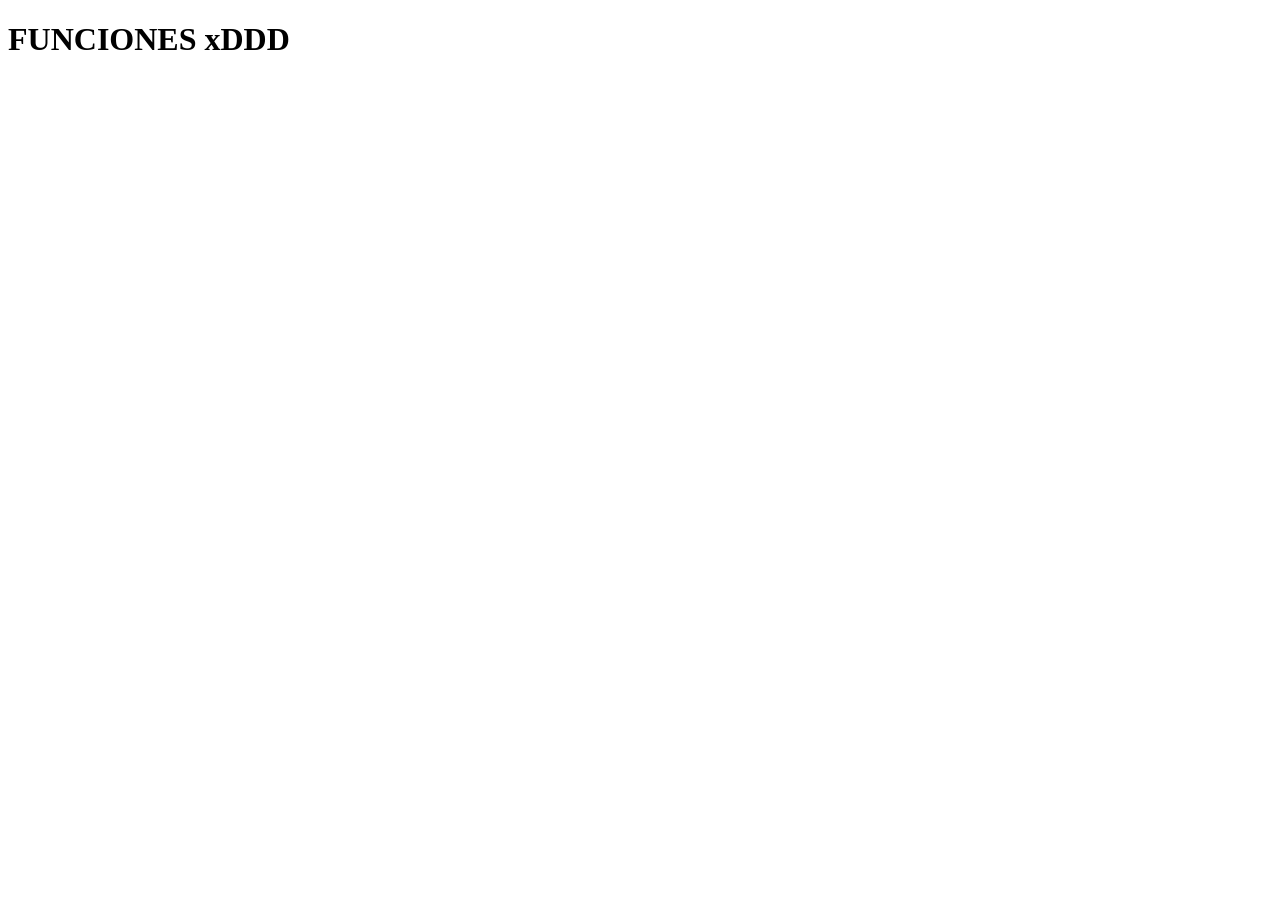
==== index.html @ 8449f7c7 "Primera Pre Entrega" ====
<!DOCTYPE html>
<html lang="en">
<head>
    <meta charset="UTF-8">
    <meta name="viewport" content="width=device-width, initial-scale=1.0">
    <title>Entrega 1</title>
</head>
<body>
    <h1>FUNCIONES xDDD</h1>
    <script src="main.js"></script>
</body>
</html>
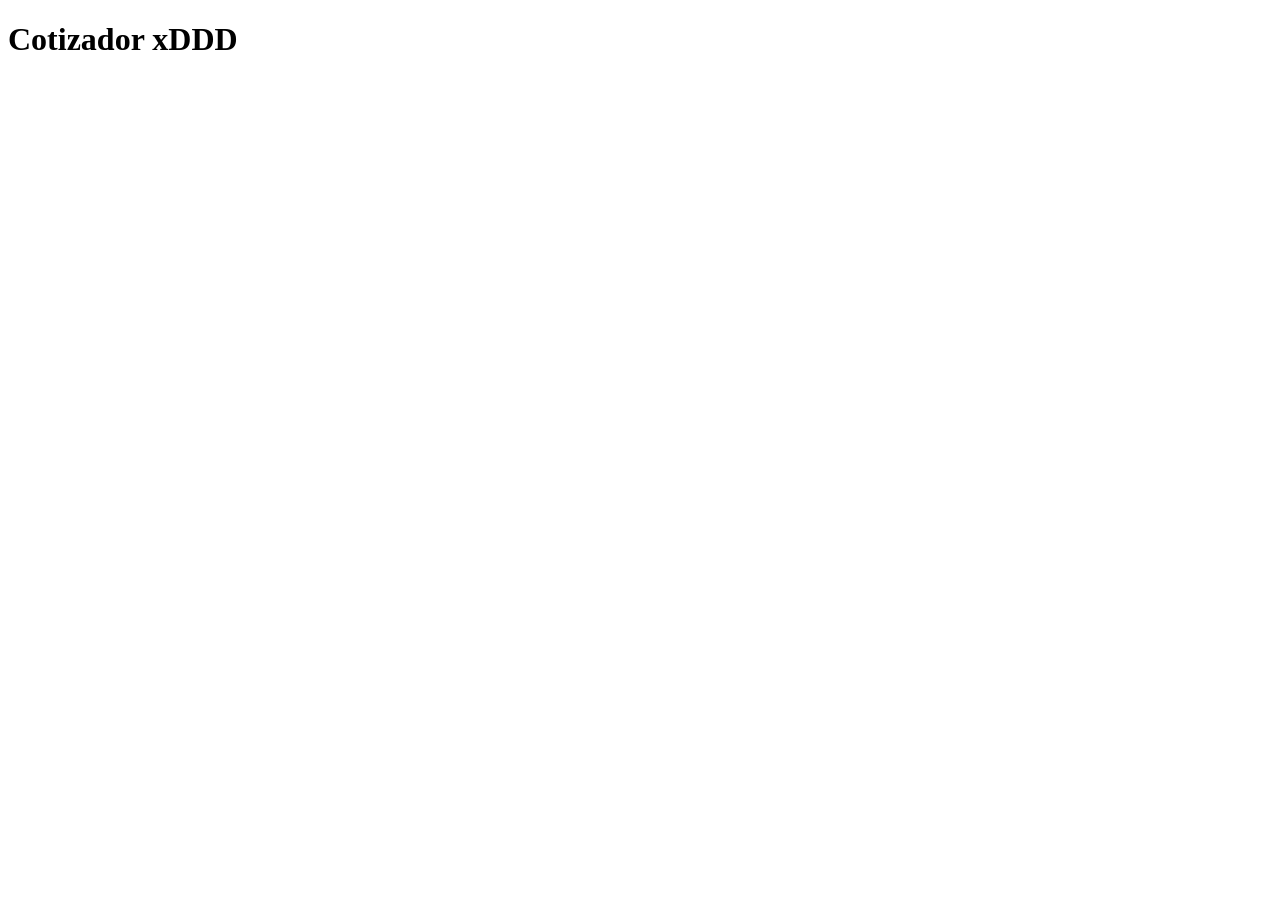
==== commit b8ba42e3: "Anotaciones para guiarme a mi mismo" ====
--- a/index.html
+++ b/index.html
@@ -6,7 +6,7 @@
     <title>Entrega 1</title>
 </head>
 <body>
-    <h1>FUNCIONES xDDD</h1>
+    <h1 id="tituloPrincipal">Cotizador xDDD</h1>
     <script src="main.js"></script>
 </body>
 </html>
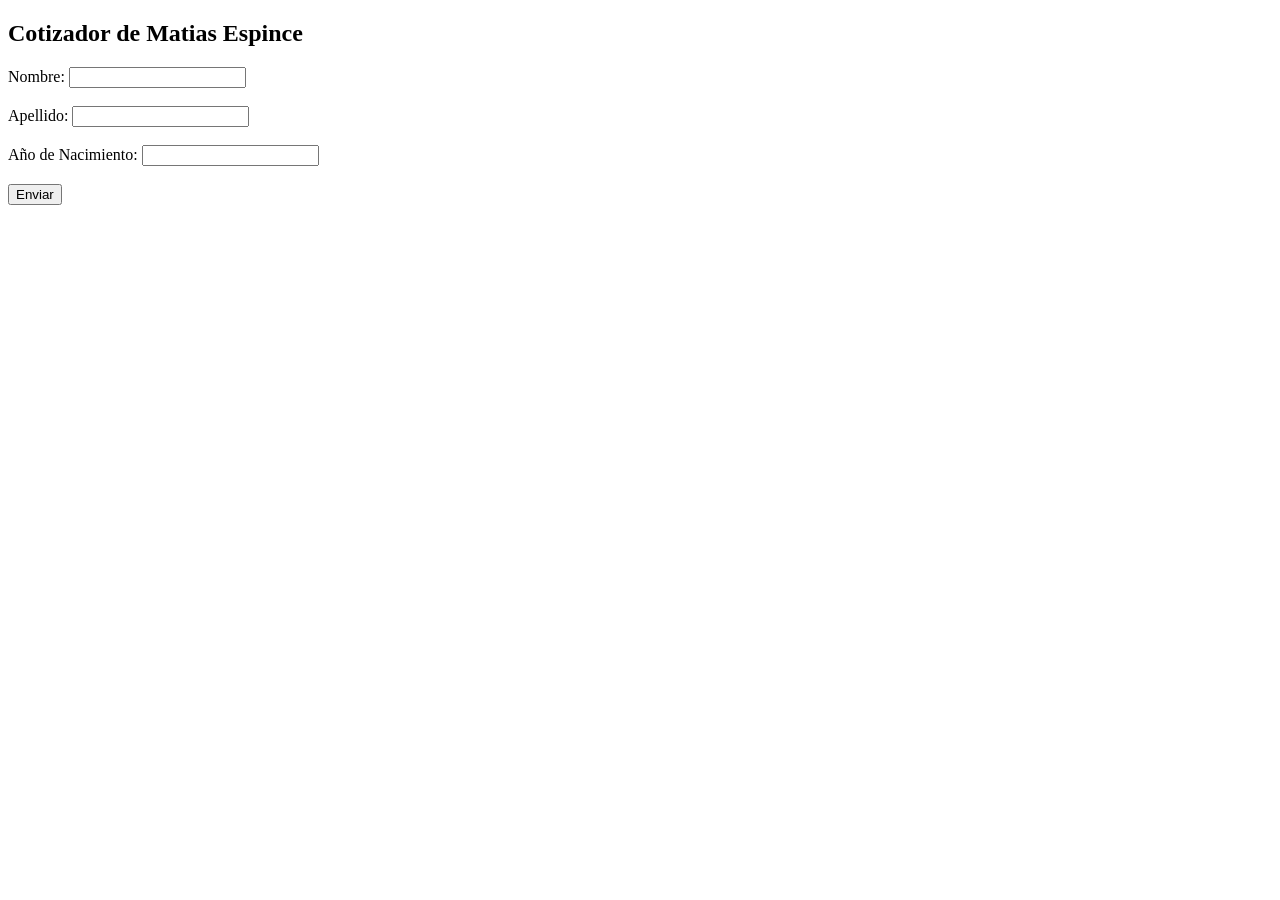
==== commit fb99d219: "entrega" ====
--- a/index.html
+++ b/index.html
@@ -1,12 +1,35 @@
 <!DOCTYPE html>
-<html lang="en">
+<html lang="es">
 <head>
     <meta charset="UTF-8">
     <meta name="viewport" content="width=device-width, initial-scale=1.0">
-    <title>Entrega 1</title>
+    <title>Cotizador de Seguros</title>
 </head>
 <body>
-    <h1 id="tituloPrincipal">Cotizador xDDD</h1>
+    <div id="formularioDiv">
+        <h2>Cotizador de Matias Espince</h2>
+        <form id="formularioDatos">
+            <label for="nombre">Nombre:</label>
+            <input type="text" id="nombre" required><br><br>
+            <label for="apellido">Apellido:</label>
+            <input type="text" id="apellido" required><br><br>
+            <label for="añoNacimiento">Año de Nacimiento:</label>
+            <input type="number" id="añoNacimiento" required><br><br>
+            <button type="submit">Enviar</button>
+        </form>
+    </div>
+
+    <div id="informacionPersona" style="display: none;"></div>
+    <div id="botonReiniciarDiv" style="display: none;">
+        <button id="botonReiniciar">Realizar Otra Cotización</button>
+    </div>
+    <div id="ejemplosDiv" style="display: none;"></div>
+
+    <div id="botonReiniciarDiv" style="display: none;">
+        <button id="botonReiniciar">Realizar Otra Cotización</button>
+    </div>
+
     <script src="main.js"></script>
 </body>
-</html>+</html>
+
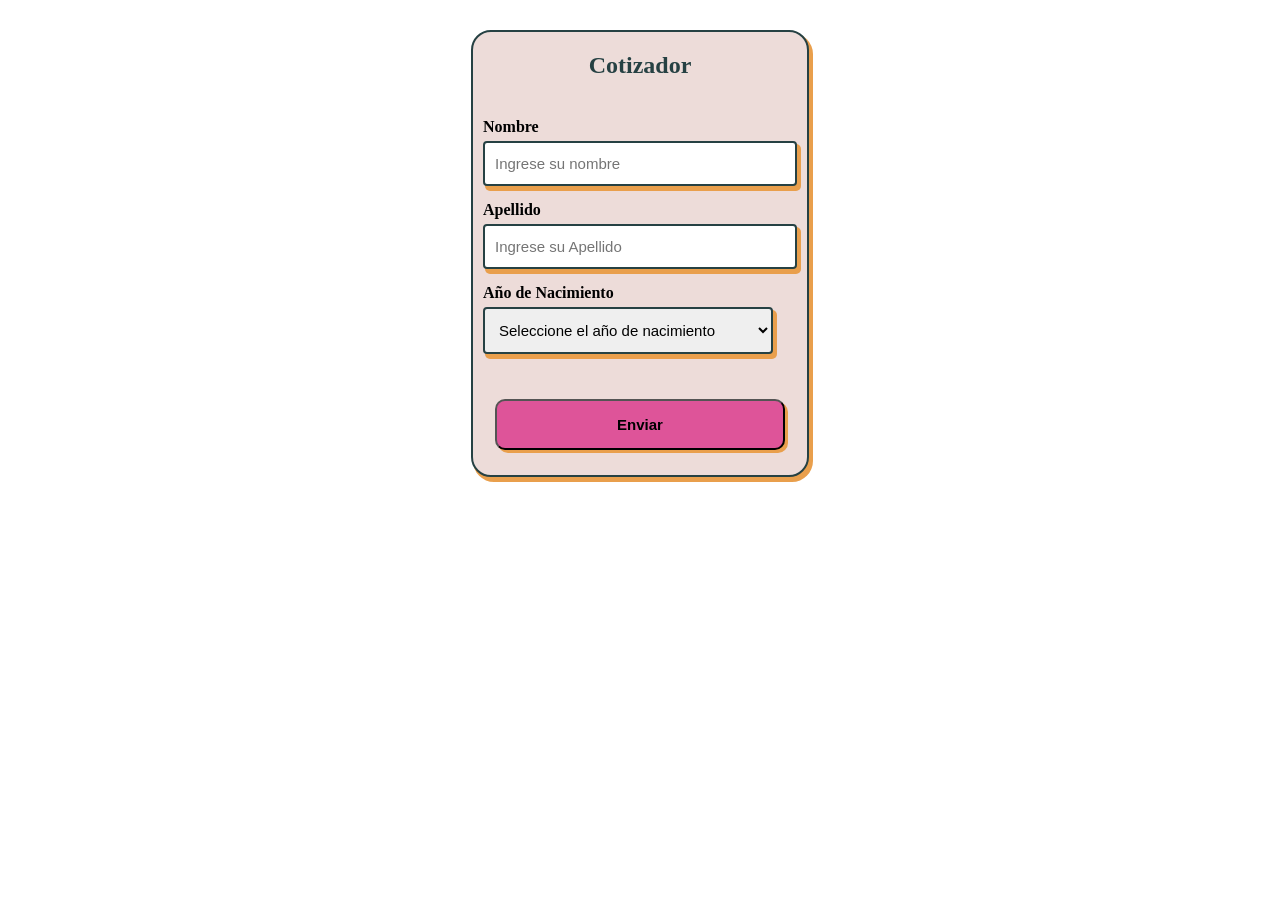
==== commit f506ce81: "correccion - style - date - local" ====
--- a/index.html
+++ b/index.html
@@ -4,30 +4,57 @@
     <meta charset="UTF-8">
     <meta name="viewport" content="width=device-width, initial-scale=1.0">
     <title>Cotizador de Seguros</title>
+    <link rel="stylesheet" href="styles.css"> 
 </head>
 <body>
-    <div id="formularioDiv">
-        <h2>Cotizador de Matias Espince</h2>
-        <form id="formularioDatos">
-            <label for="nombre">Nombre:</label>
-            <input type="text" id="nombre" required><br><br>
-            <label for="apellido">Apellido:</label>
-            <input type="text" id="apellido" required><br><br>
-            <label for="añoNacimiento">Año de Nacimiento:</label>
-            <input type="number" id="añoNacimiento" required><br><br>
-            <button type="submit">Enviar</button>
-        </form>
+    <div class="container">
+        <div class="form_area">
+            <p class="title">Cotizador</p>
+            <form id="formularioDatos">
+                <div class="form_group">
+                    <label class="sub_title" for="nombre">Nombre</label>
+                    <input placeholder="Ingrese su nombre" class="form_style" type="text" id="nombre" required>
+                </div>
+                <div class="form_group">
+                    <label class="sub_title" for="apellido">Apellido</label>
+                    <input placeholder="Ingrese su Apellido" class="form_style" type="text" id="apellido" required>
+                </div>
+                <div class="form_group">
+                    <label class="sub_title" for="añoNacimiento">Año de Nacimiento</label>
+                    <select id="añoNacimiento" class="form_style" required>
+                        <option value="">Seleccione el año de nacimiento</option>
+                    </select>
+                </div>
+                <div id="botonesContainer">
+                    <button class="btn" type="submit">Enviar</button>
+                </div>
+            </form>
+        </div>
     </div>
 
     <div id="informacionPersona" style="display: none;"></div>
     <div id="botonReiniciarDiv" style="display: none;">
-        <button id="botonReiniciar">Realizar Otra Cotización</button>
+        <div id="botonesContainer">
+            <button id="botonReiniciar" class="btn">Realizar Otra Cotización</button>
+        </div>
+    </div>
+    <div class="notifications-container" style="display: none;">
+        <div class="alert">
+            <div class="flex">
+                <div class="flex-shrink-0">
+                    <svg aria-hidden="true" fill="currentColor" viewBox="0 0 20 20" xmlns="http://www.w3.org/2000/svg" class="h-5 w-5 alert-svg">
+                        <path clip-rule="evenodd" d="M8.257 3.099c.765-1.36 2.722-1.36 3.486 0l5.58 9.92c.75 1.334-.213 2.98-1.742 2.98H4.42c-1.53 0-2.493-1.646-1.743-2.98l5.58-9.92zM11 13a1 1 0 11-2 0 1 1 0 012 0zm-1-8a1 1 0 00-1 1v3a1 1 0 002 0V6a1 1 0 00-1-1z" fill-rule="evenodd"></path>
+                    </svg>
+                </div>
+                <div class="alert-prompt-wrap">
+                    <p class="text-sm text-yellow-700">
+                        Este mensaje es para notificar que la información que visualizara debajo son ejemplos, otorgados para facilitar el entendimiento del cotizador.
+                    </p>
+                </div>
+            </div>
+        </div>
     </div>
     <div id="ejemplosDiv" style="display: none;"></div>
-
-    <div id="botonReiniciarDiv" style="display: none;">
-        <button id="botonReiniciar">Realizar Otra Cotización</button>
-    </div>
 
     <script src="main.js"></script>
 </body>
--- a/styles.css
+++ b/styles.css
@@ -0,0 +1,292 @@
+.container {
+    display: flex;
+    align-items: center;
+    justify-content: center;
+    margin: 30px;
+}
+
+.form_area {
+    display: flex;
+    justify-content: center;
+    align-items: center;
+    flex-direction: column;
+    background-color: #EDDCD9;
+    height: auto;
+    width: auto;
+    border: 2px solid #264143;
+    border-radius: 20px;
+    box-shadow: 3px 4px 0px 1px #E99F4C;
+}
+
+.title {
+    color: #264143;
+    font-weight: 900;
+    font-size: 1.5em;
+    margin-top: 20px;
+}
+
+.sub_title {
+    font-weight: 600;
+    margin: 5px 0;
+}
+
+.form_group {
+    display: flex;
+    flex-direction: column;
+    align-items: baseline;
+    margin: 10px;
+}
+
+.form_style {
+    outline: none;
+    border: 2px solid #264143;
+    box-shadow: 3px 4px 0px 1px #E99F4C;
+    width: 290px;
+    padding: 12px 10px;
+    border-radius: 4px;
+    font-size: 15px;
+}
+
+.form_style:focus, .btn:focus {
+    transform: translateY(4px);
+    box-shadow: 1px 2px 0px 0px #E99F4C;
+}
+
+.btn {
+    padding: 15px;
+    margin: 25px 0px;
+    width: 290px;
+    font-size: 15px;
+    background: #DE5499;
+    border-radius: 10px;
+    font-weight: 800;
+    box-shadow: 3px 3px 0px 0px #E99F4C;
+}
+
+.btn:hover {
+    opacity: .9;
+}
+
+.link {
+    font-weight: 800;
+    color: #264143;
+    padding: 5px;
+}
+
+#ejemplosDiv {
+    display: flex;
+    flex-wrap: wrap;
+    justify-content: center;
+    margin-top: 30px;
+    width: 100%; 
+}
+
+.ejemplos-container {
+    display: flex;
+    flex-wrap: wrap;
+    justify-content: center;
+}
+
+.card {
+    margin: 10px;
+    background: #DBBDBD;
+    width: 300px;
+    height: 150px;
+    box-shadow: 0 2px 3px 0px rgba(0, 0, 0, 0.25);
+    border-radius: 3px;
+    transition: .2s all;
+    cursor: pointer;
+    align-items: center;
+    text-align: center;
+    font-size: 13px;
+    padding-top: 20px;
+}
+
+#botonesContainer {
+    display: flex;
+    justify-content: center;
+    margin-top: 20px; 
+}
+
+.card > span {
+    display: block;
+    margin: auto;
+    max-width: 200px;
+}
+
+.container:hover .card {
+    filter: blur(3px);
+    opacity: .5;
+    transform: scale(.98);
+    box-shadow: none;
+}
+
+.container:hover .card:hover {
+    transform: scale(1);
+    filter: blur(0px);
+    opacity: 1;
+    box-shadow: 0 8px 20px 0px rgba(0, 0, 0, 0.125);
+    background: #A82C2C;
+    color: white;
+}
+
+.notifications-container {
+    width: 640px; 
+    height: auto;
+    font-size: 0.875rem;
+    line-height: 1.25rem;
+    display: flex;
+    flex-direction: column;
+    justify-content: center; 
+    align-items: center; 
+    gap: 1rem;
+    margin: 0 auto; 
+}
+
+
+.flex {
+    display: flex;
+}
+
+.flex-shrink-0 {
+    flex-shrink: 0;
+}
+
+.alert {
+    background-color: #FECACA; 
+    border-left-width: 4px;
+    border-color: #C53030; 
+    border-radius: 0.375rem;
+    padding: 1rem;
+}
+
+.alert-svg {
+    height: 1.25rem;
+    width: 1.25rem;
+    fill: #C53030; 
+}
+
+.alert-prompt-wrap {
+    margin-left: 0.75rem;
+    color: #8D3800; 
+}
+
+.alert-prompt-link {
+    font-weight: 500;
+    color: #8D3800; 
+    text-decoration: underline;
+}
+
+.alert-prompt-link:hover {
+    color: #CA8A04; 
+    text-decoration: none; 
+}
+
+.container1 {
+    height: 100%;
+    display: flex;
+    align-items: center;
+    justify-content: center;
+}
+
+.card1 {
+    position: relative;
+    display: flex;
+    justify-content: center;
+    cursor: pointer;
+    width: 22em;
+    max-width: 80%;
+    padding: 2em 0;
+    background: #FFF;
+    box-shadow: 0 0 6px 0 rgba(32, 32, 36, 0.12);
+    transition: all 0.35s ease;
+}
+
+.card1::before, .card::after {
+    content: "";
+    position: absolute;
+    top: 0;
+    left: 0;
+    width: 100%;
+    background: orange;
+    height: 4px;
+}
+
+.card1::before {
+    width: 0;
+    opacity: 0;
+    transition: opacity 0 ease, width 0 ease;
+    transition-delay: 0.5s;
+}
+
+.card1::after {
+    width: 100%;
+    background: white;
+    transition: width 0.5s ease;
+}
+
+.card1 .content {
+    width: 18em;
+    max-width: 80%;
+}
+
+.card1 .logo {
+    margin: 0 0 1em;
+    width: 10.625em;
+    transition: all 0.35s ease;
+}
+
+.card1 .h6 {
+    color: #999;
+    font-weight: 600;
+    text-transform: uppercase;
+    margin: 0;
+    letter-spacing: 2px;
+}
+
+.card1 .hover_content {
+    overflow: hidden;
+    max-height: 0;
+    transform: translateY(1em);
+    transition: all 0.55s ease;
+}
+
+.card1 .hover_content p {
+    margin: 1.5em 0 0;
+    color: #6E6E70;
+    line-height: 1.4em;
+}
+
+.card1:hover {
+    width: 24em;
+    box-shadow: 0 10px 20px 0 rgba(32, 32, 36, 0.12);
+}
+
+.card1:hover::before {
+    width: 100%;
+    opacity: 1;
+    transition: opacity 0.5s ease, width 0.5s ease;
+    transition-delay: 0;
+}
+
+.card1:hover::after {
+    width: 0;
+    opacity: 0;
+    transition: width 0 ease;
+}
+
+.card1:hover .logo {
+    margin-bottom: 0.5em;
+}
+
+.card1 .hover_content {
+    overflow: hidden;
+    max-height: 0; 
+    transform: translateY(1em);
+    transition: all 0.55s ease;
+}
+
+.card1:hover .hover_content {
+    max-height: 1000px; 
+    transform: none;
+}
